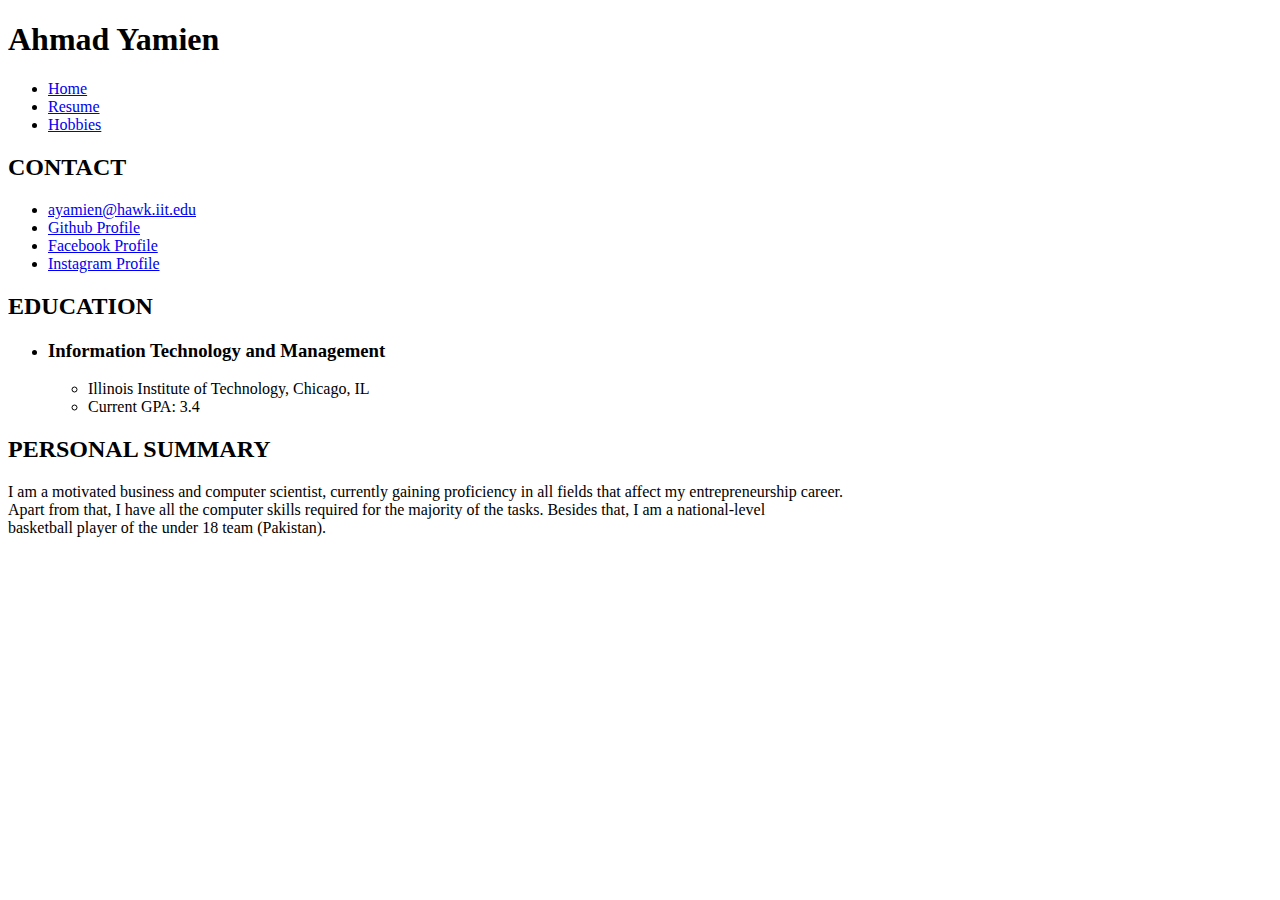
==== index.html @ 73f727a7 "Copied old repository" ====
<!DOCTYPE html>
<html lang="en">

<head>
    <title>Home: Ahmad Yamien</title>
    <meta charset="UTF-8" />
</head>

<body>
    <header class="header">
        <h1 class="name">Ahmad Yamien</h1>
        <nav>
            <ul>
                <li><a href="index.html">Home</a></li>
                <li><a href="resume/index.html">Resume</a></li>
                <li><a href="Hobbies/index.html">Hobbies</a></li>

            </ul>
        </nav>
        <h2 class="contact_info">
            CONTACT
        </h2>
        <ul class="contact">
            <li>
                <a class="u_email" href="ayamien@hawk.iit.edu">ayamien@hawk.iit.edu</a>
            </li>
            <li>
                <a class="u_url github" href="https://github.com/Ch-ahmad">Github Profile</a>
            </li>
            <li>
                <a class="u_url facebook" href="https://www.facebook.com/ahmad.yamin6666">Facebook Profile</a>
            </li>
            <li>
                <a class="u_url instagram" href="https://www.facebook.com/ahmad.yamin6666">Instagram Profile</a>
            </li>

        </ul>
    </header>

    <section class="education">
        <h2>EDUCATION</h2>
        <ul class="education">
            <li>
                <h3>Information Technology and Management</h3>
                <ul>
                    <li>
                        Illinois Institute of Technology, Chicago, IL
                    </li>

                    <li>
                        Current GPA: 3.4
                    </li>
                </ul>
            </li>
        </ul>
    </section>

    <section class="personal_summary">
        <h2>PERSONAL SUMMARY</h2>

        I am a motivated business and computer scientist, currently gaining proficiency in all fields that affect my entrepreneurship career.<br> Apart from that, I have all the computer skills required for the majority of the tasks. Besides that, I am
        a national-level <br> basketball player of the under 18 team (Pakistan).

    </section>
</body>

</html>
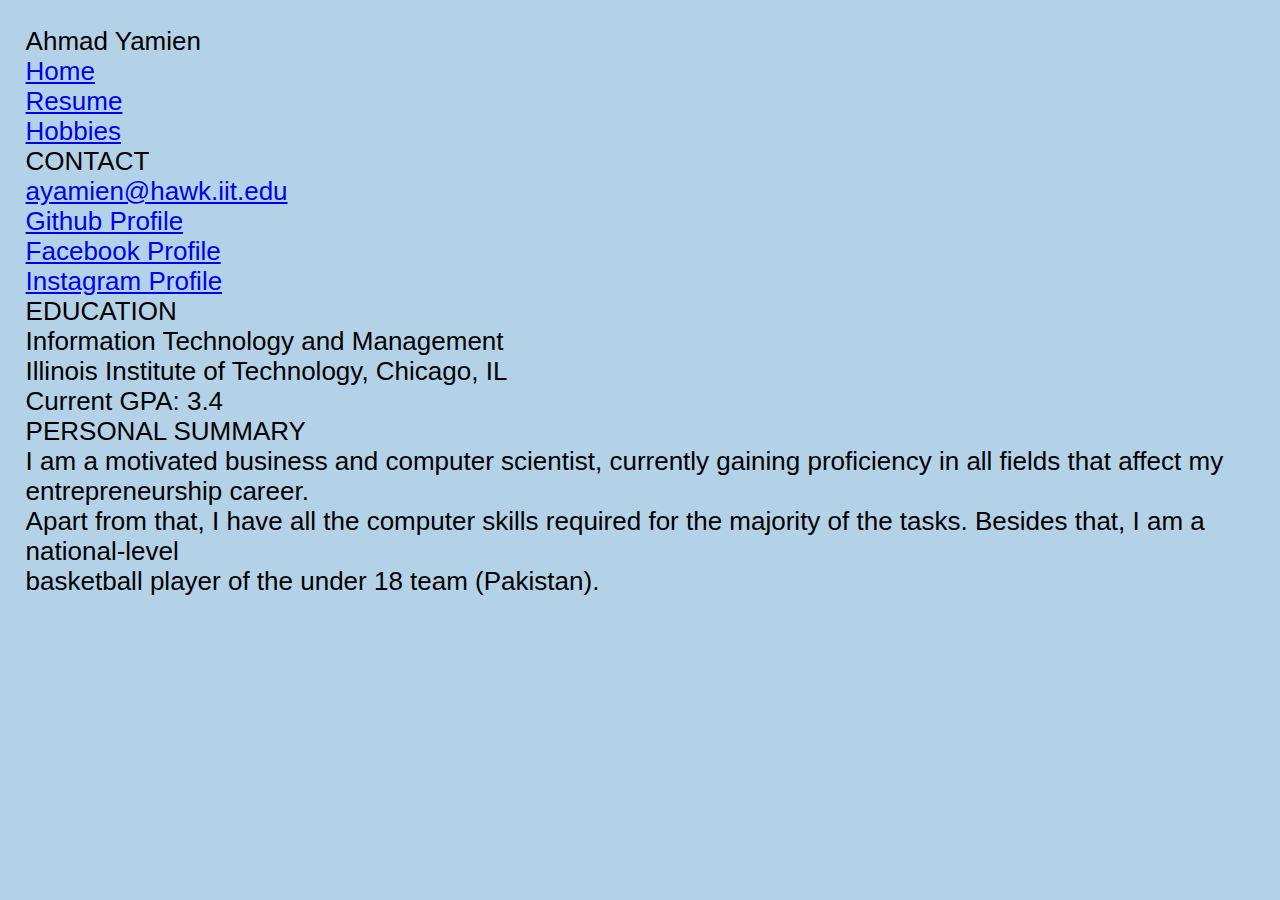
==== commit 58079e6e: "Repaired broken links" ====
--- a/index.html
+++ b/index.html
@@ -8,6 +8,7 @@
 
 <body>
     <header class="header">
+       
         <h1 class="name">Ahmad Yamien</h1>
         <nav>
             <ul>
@@ -35,6 +36,7 @@
             </li>
 
         </ul>
+        <link rel="stylesheet" href="../css/screen.css">
     </header>
 
     <section class="education">
--- a/css/screen.css
+++ b/css/screen.css
@@ -0,0 +1,35 @@
+/* http://meyerweb.com/eric/tools/css/reset/
+   v2.0 | 20110126
+   License: none (public domain)
+*/
+/* stylelint-disable*/
+a,abbr,acronym,address,applet,article,aside,audio,b,big,blockquote,body,canvas,caption,center,cite,code,dd,del,details,dfn,div,dl,dt,em,embed,fieldset,figcaption,figure,footer,form,h1,h2,h3,h4,h5,h6,header,hgroup,html,i,iframe,img,ins,kbd,label,legend,li,mark,menu,nav,object,ol,output,p,pre,q,ruby,s,samp,section,small,span,strike,strong,sub,summary,sup,table,tbody,td,tfoot,th,thead,time,tr,tt,u,ul,var,video{margin:0;padding:0;border:0;font:inherit;vertical-align:baseline}article,aside,details,figcaption,figure,footer,header,hgroup,main,menu,nav,section{display:block}html{line-height:1}body{line-height:inherit}ol,ul{list-style:none}blockquote,q{quotes:none}blockquote:after,blockquote:before,q:after,q:before{content:'';content:none}table{border-collapse:collapse;border-spacing:0}
+/* stylelint-enable */
+
+/* Begin site styles below */
+
+*{
+  box-sizing: border-box;
+}
+
+html{
+  font-size :26px;
+  line-height: 30px;
+  font-family: "Helvetica Neue", Helvetica, arial;
+}
+
+body {
+  background-color: #b4d2e7;
+  /* text-align: center; */
+  align-content: center;
+  padding: 2%;
+  
+}
+
+
+
+
+
+
+
+
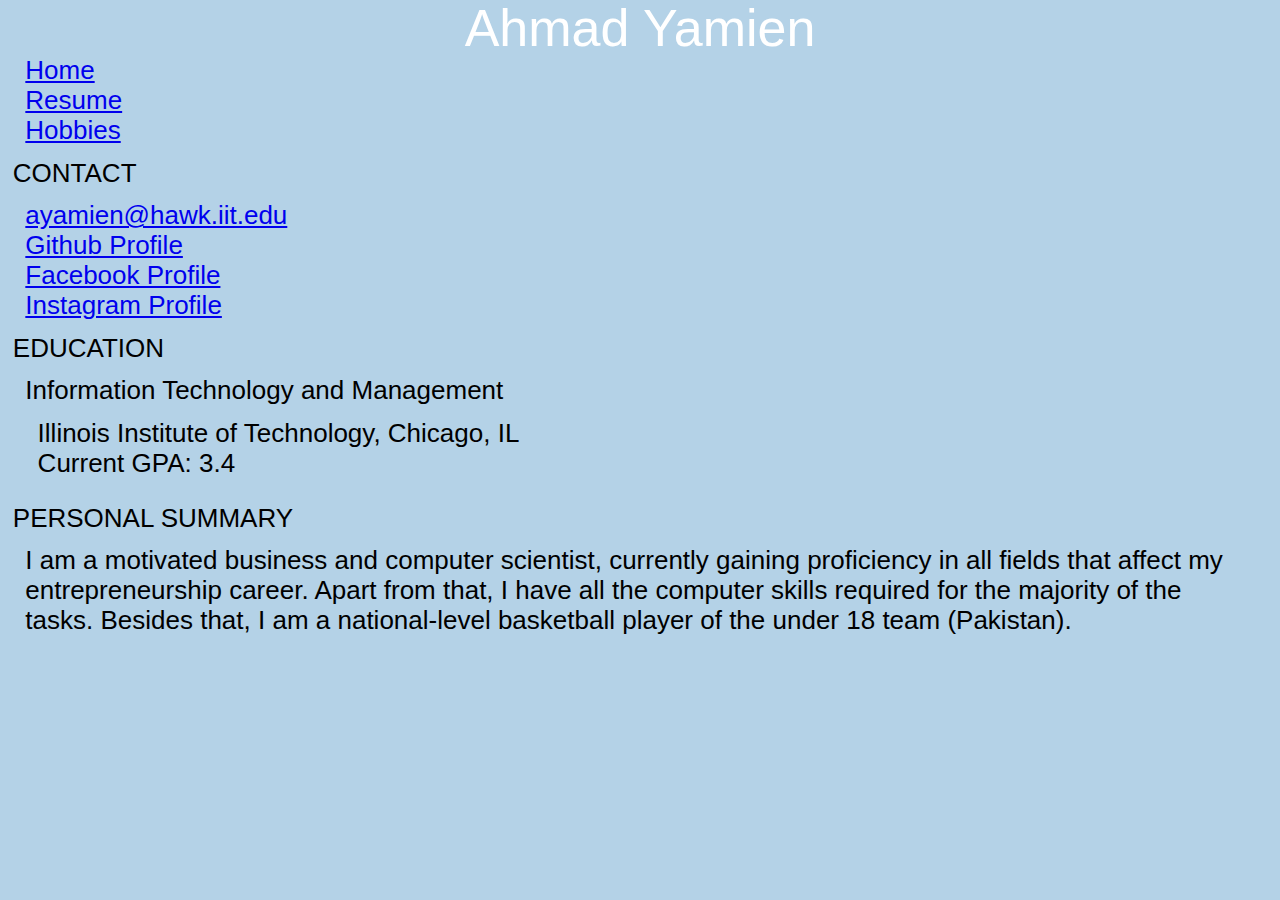
==== commit a6517568: "New CSS added" ====
--- a/index.html
+++ b/index.html
@@ -4,6 +4,7 @@
 <head>
     <title>Home: Ahmad Yamien</title>
     <meta charset="UTF-8" />
+    <link rel="stylesheet" href="../css/screen.css">
 </head>
 
 <body>
@@ -36,7 +37,7 @@
             </li>
 
         </ul>
-        <link rel="stylesheet" href="../css/screen.css">
+       
     </header>
 
     <section class="education">
@@ -59,10 +60,11 @@
 
     <section class="personal_summary">
         <h2>PERSONAL SUMMARY</h2>
-
-        I am a motivated business and computer scientist, currently gaining proficiency in all fields that affect my entrepreneurship career.<br> Apart from that, I have all the computer skills required for the majority of the tasks. Besides that, I am
-        a national-level <br> basketball player of the under 18 team (Pakistan).
-
+        <ul>
+            I am a motivated business and computer scientist, currently gaining proficiency in all fields that affect my entrepreneurship career.
+            Apart from that, I have all the computer skills required for the majority of the tasks. Besides that, I am
+            a national-level basketball player of the under 18 team (Pakistan).
+        </ul>
     </section>
 </body>
 
--- a/css/screen.css
+++ b/css/screen.css
@@ -20,11 +20,38 @@
 
 body {
   background-color: #b4d2e7;
-  /* text-align: center; */
   align-content: center;
-  padding: 2%;
+  padding: 1%;
   
 }
+
+
+h1 {
+  padding: auto;
+  margin: 0px;
+  text-align: center;
+  color: white;
+  font-family: "Montserrat", sans-serif;
+  font-size: 2rem;
+}
+  
+ul {
+  list-style-position: inherit;
+  list-style-type: none;
+  margin: 0%;
+  padding: 1%;
+}
+
+.contact-info {
+  margin: 0px;
+  text-align: center;
+  color: rgb(255, 0, 0);
+  font-family: "Montserrat", sans-serif;
+  font-size: 2rem;
+}
+
+
+ 
 
 
 
@@ -32,4 +59,3 @@
 
 
 
-
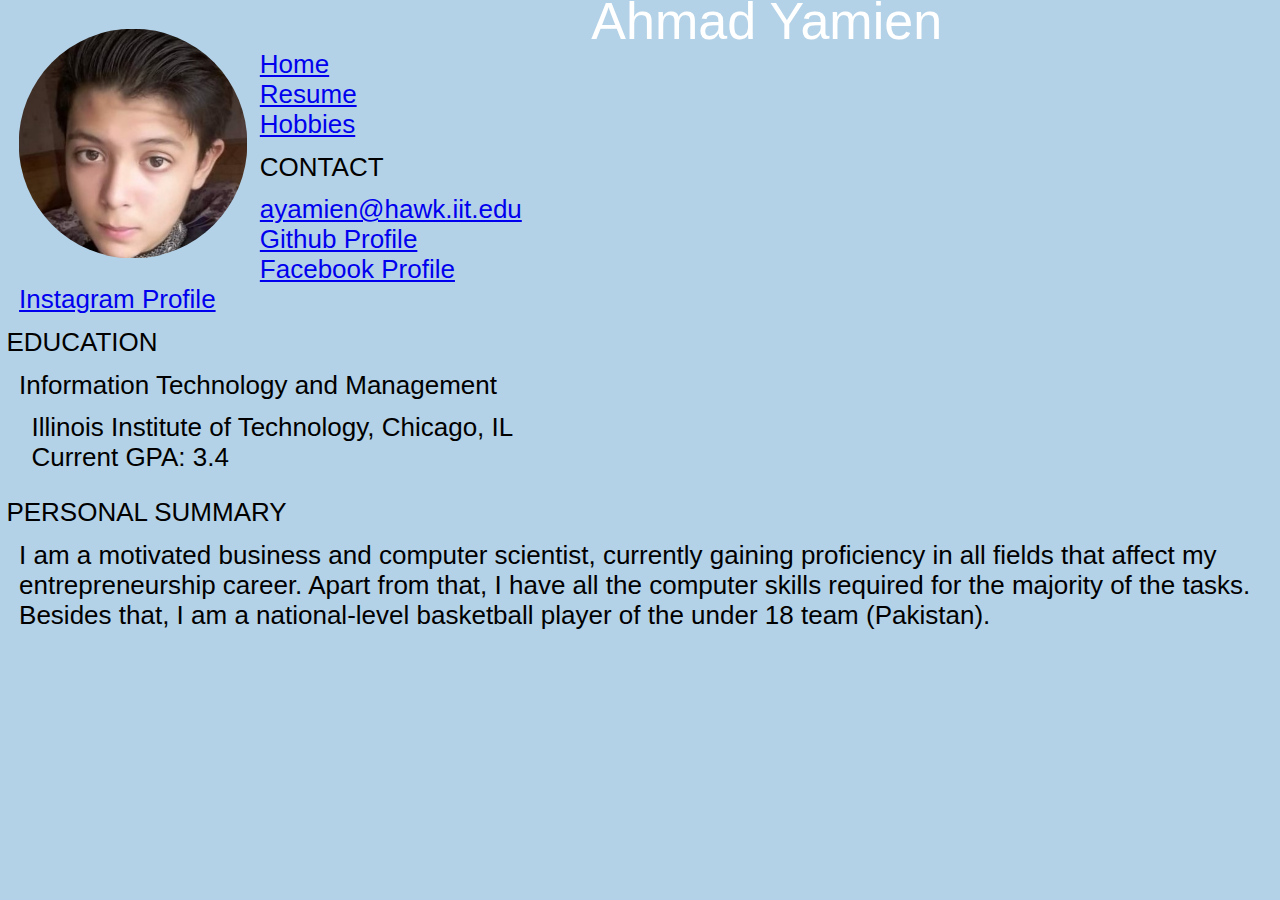
==== commit 24f0296f: "Improved Css" ====
--- a/index.html
+++ b/index.html
@@ -9,7 +9,7 @@
 
 <body>
     <header class="header">
-       
+        <img class="profile-image" src="../images/ahmad.jpeg" alt="Profile image">
         <h1 class="name">Ahmad Yamien</h1>
         <nav>
             <ul>
--- a/css/screen.css
+++ b/css/screen.css
@@ -5,7 +5,6 @@
 /* stylelint-disable*/
 a,abbr,acronym,address,applet,article,aside,audio,b,big,blockquote,body,canvas,caption,center,cite,code,dd,del,details,dfn,div,dl,dt,em,embed,fieldset,figcaption,figure,footer,form,h1,h2,h3,h4,h5,h6,header,hgroup,html,i,iframe,img,ins,kbd,label,legend,li,mark,menu,nav,object,ol,output,p,pre,q,ruby,s,samp,section,small,span,strike,strong,sub,summary,sup,table,tbody,td,tfoot,th,thead,time,tr,tt,u,ul,var,video{margin:0;padding:0;border:0;font:inherit;vertical-align:baseline}article,aside,details,figcaption,figure,footer,header,hgroup,main,menu,nav,section{display:block}html{line-height:1}body{line-height:inherit}ol,ul{list-style:none}blockquote,q{quotes:none}blockquote:after,blockquote:before,q:after,q:before{content:'';content:none}table{border-collapse:collapse;border-spacing:0}
 /* stylelint-enable */
-
 /* Begin site styles below */
 
 *{
@@ -21,7 +20,8 @@
 body {
   background-color: #b4d2e7;
   align-content: center;
-  padding: 1%;
+  padding: .5%;
+  overflow-x: hidden;
   
 }
 
@@ -36,8 +36,6 @@
 }
   
 ul {
-  list-style-position: inherit;
-  list-style-type: none;
   margin: 0%;
   padding: 1%;
 }
@@ -50,12 +48,19 @@
   font-size: 2rem;
 }
 
+@media screen and (min-width: 601px) {
+.profile-image {
+  border-radius: 50%;
+  padding: 1%;
+  width: 20%;
+  float: left;
+  /* height: 200;
+  width: 200; */
+  margin-top: 10px;
 
- 
+}
+}
 
 
 
 
-
-
-
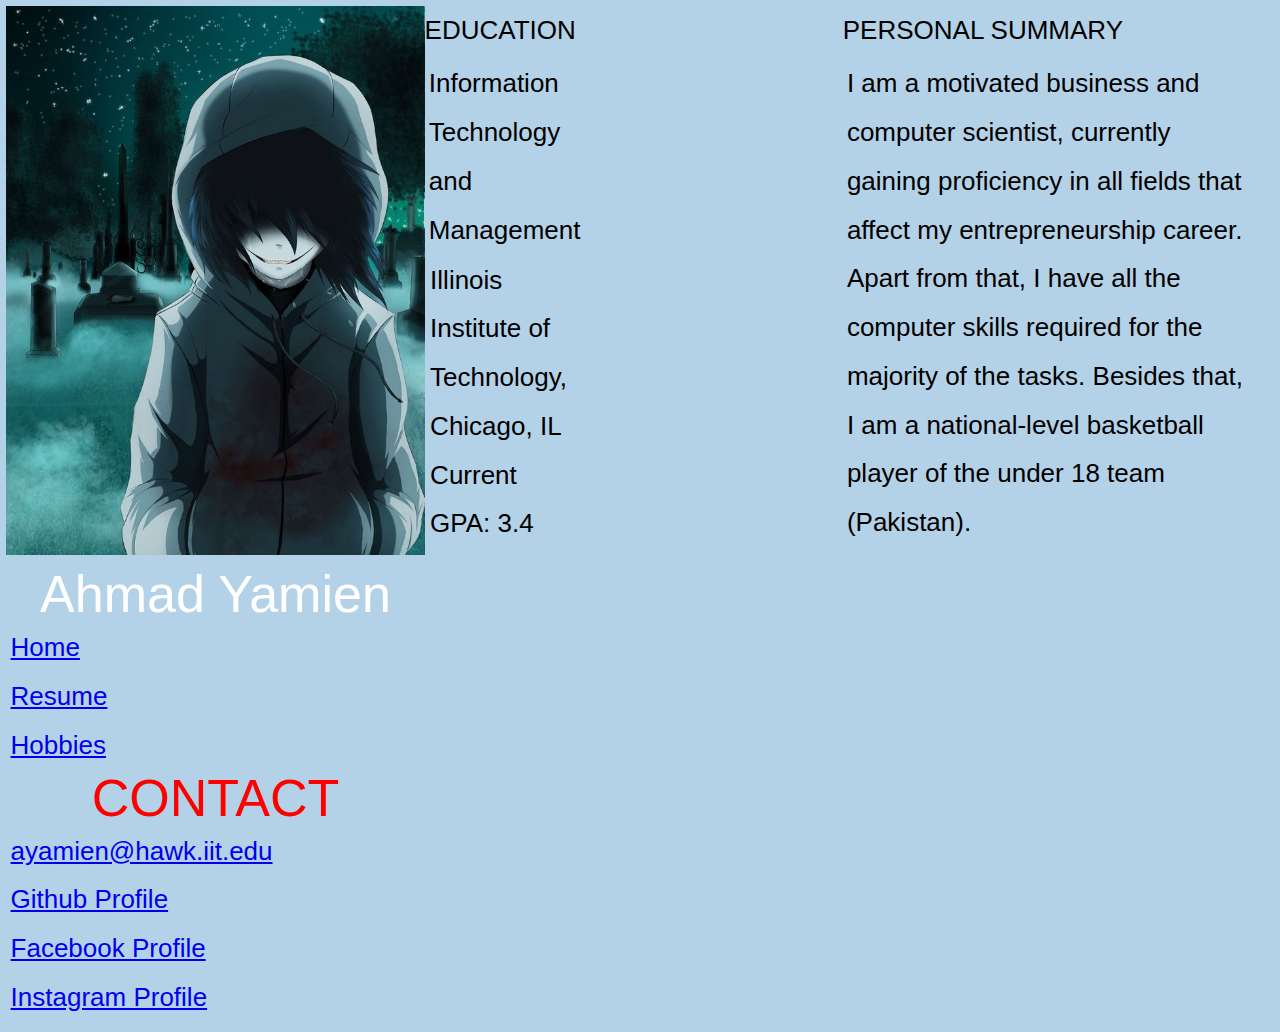
==== commit c8a3a14a: "Modified flex properties" ====
--- a/index.html
+++ b/index.html
@@ -4,12 +4,15 @@
 <head>
     <title>Home: Ahmad Yamien</title>
     <meta charset="UTF-8" />
-    <link rel="stylesheet" href="../css/screen.css">
+    <link rel="stylesheet" href="css/screen.css"/>
 </head>
 
 <body>
     <header class="header">
-        <img class="profile-image" src="../images/ahmad.jpeg" alt="Profile image">
+        <div class="profile-img-container">
+            <img class="profile-image" src="images/g.jpg" alt="Profile image"/>
+        </div>
+        
         <h1 class="name">Ahmad Yamien</h1>
         <nav>
             <ul>
@@ -19,25 +22,24 @@
 
             </ul>
         </nav>
-        <h2 class="contact_info">
+        <h2 class="contact-info">
             CONTACT
         </h2>
         <ul class="contact">
             <li>
-                <a class="u_email" href="ayamien@hawk.iit.edu">ayamien@hawk.iit.edu</a>
+                <a class="u-email" href="ayamien@hawk.iit.edu">ayamien@hawk.iit.edu</a>
             </li>
             <li>
-                <a class="u_url github" href="https://github.com/Ch-ahmad">Github Profile</a>
+                <a class="u-url github" href="https://github.com/Ch-ahmad">Github Profile</a>
             </li>
             <li>
-                <a class="u_url facebook" href="https://www.facebook.com/ahmad.yamin6666">Facebook Profile</a>
+                <a class="u-url facebook" href="https://www.facebook.com/ahmad.yamin6666">Facebook Profile</a>
             </li>
             <li>
-                <a class="u_url instagram" href="https://www.facebook.com/ahmad.yamin6666">Instagram Profile</a>
+                <a class="u-url instagram" href="https://www.facebook.com/ahmad.yamin6666">Instagram Profile</a>
             </li>
 
         </ul>
-       
     </header>
 
     <section class="education">
@@ -58,7 +60,7 @@
         </ul>
     </section>
 
-    <section class="personal_summary">
+    <section class="personal-summary">
         <h2>PERSONAL SUMMARY</h2>
         <ul>
             I am a motivated business and computer scientist, currently gaining proficiency in all fields that affect my entrepreneurship career.
--- a/css/screen.css
+++ b/css/screen.css
@@ -6,59 +6,77 @@
 a,abbr,acronym,address,applet,article,aside,audio,b,big,blockquote,body,canvas,caption,center,cite,code,dd,del,details,dfn,div,dl,dt,em,embed,fieldset,figcaption,figure,footer,form,h1,h2,h3,h4,h5,h6,header,hgroup,html,i,iframe,img,ins,kbd,label,legend,li,mark,menu,nav,object,ol,output,p,pre,q,ruby,s,samp,section,small,span,strike,strong,sub,summary,sup,table,tbody,td,tfoot,th,thead,time,tr,tt,u,ul,var,video{margin:0;padding:0;border:0;font:inherit;vertical-align:baseline}article,aside,details,figcaption,figure,footer,header,hgroup,main,menu,nav,section{display:block}html{line-height:1}body{line-height:inherit}ol,ul{list-style:none}blockquote,q{quotes:none}blockquote:after,blockquote:before,q:after,q:before{content:'';content:none}table{border-collapse:collapse;border-spacing:0}
 /* stylelint-enable */
 /* Begin site styles below */
-
-*{
+{
   box-sizing: border-box;
 }
 
 html{
-  font-size :26px;
-  line-height: 30px;
-  font-family: "Helvetica Neue", Helvetica, arial;
+  font-size: 1.625rem;
+  line-height: 1.875rem;
+  font-family: "Helvetica Neue", Arial, Verdana, Tahoma, sans-serif;
 }
 
 body {
   background-color: #b4d2e7;
   align-content: center;
-  padding: .5%;
+  padding: 0.5%;
   overflow-x: hidden;
-  
+  display: flex;
+  flex-direction: row;
+  flex-wrap: wrap;
 }
-
-
 h1 {
+  position: sticky;
   padding: auto;
-  margin: 0px;
   text-align: center;
   color: white;
-  font-family: "Montserrat", sans-serif;
+  font-family: Montserrat, sans-serif;
   font-size: 2rem;
 }
-  
 ul {
   margin: 0%;
   padding: 1%;
 }
-
 .contact-info {
-  margin: 0px;
   text-align: center;
   color: rgb(255, 0, 0);
-  font-family: "Montserrat", sans-serif;
+  font-family: Montserrat, sans-serif;
   font-size: 2rem;
 }
+.profile-image {
+  max-width: 100%;
+}
+.header {
+  width: 33%;
+}
+.education {
+  width: 33%;
+}
+.personal-summary {
+  width: 33%;
+}
 
-@media screen and (min-width: 601px) {
-.profile-image {
-  border-radius: 50%;
-  padding: 1%;
-  width: 20%;
-  float: left;
-  /* height: 200;
-  width: 200; */
-  margin-top: 10px;
-
+@media only screen and (min-width: 37.625rem) {
+  .header {
+    width: 50%;
+  }
+  .education {
+    width: 50%;
+  }
+  .personal-summary {
+    width: 50%;
+  }
 }
+@media only screen and (min-width: 50rem) {
+  .header {
+    width: 33%;
+  }
+  .education {
+    width: 33%;
+  }
+  .personal-summary {
+    width: 33%;
+  }
 }
 
 
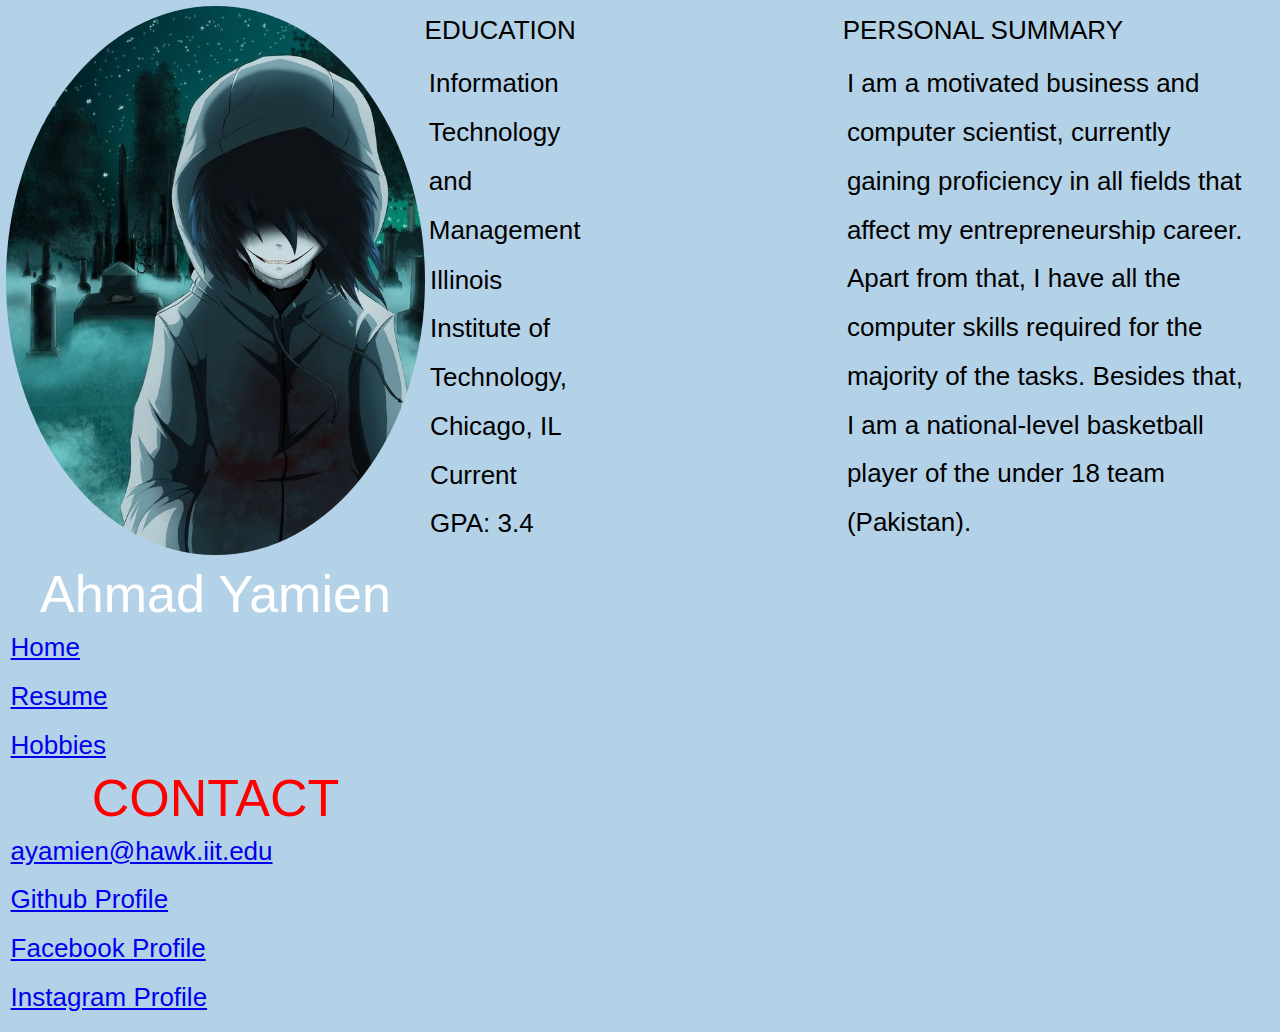
==== commit 2485d808: "Edit stylelint file" ====
--- a/index.html
+++ b/index.html
@@ -12,7 +12,6 @@
         <div class="profile-img-container">
             <img class="profile-image" src="images/g.jpg" alt="Profile image"/>
         </div>
-        
         <h1 class="name">Ahmad Yamien</h1>
         <nav>
             <ul>
--- a/css/screen.css
+++ b/css/screen.css
@@ -45,6 +45,7 @@
 }
 .profile-image {
   max-width: 100%;
+  border-radius: 50%;
 }
 .header {
   width: 33%;
@@ -82,3 +83,4 @@
 
 
 
+
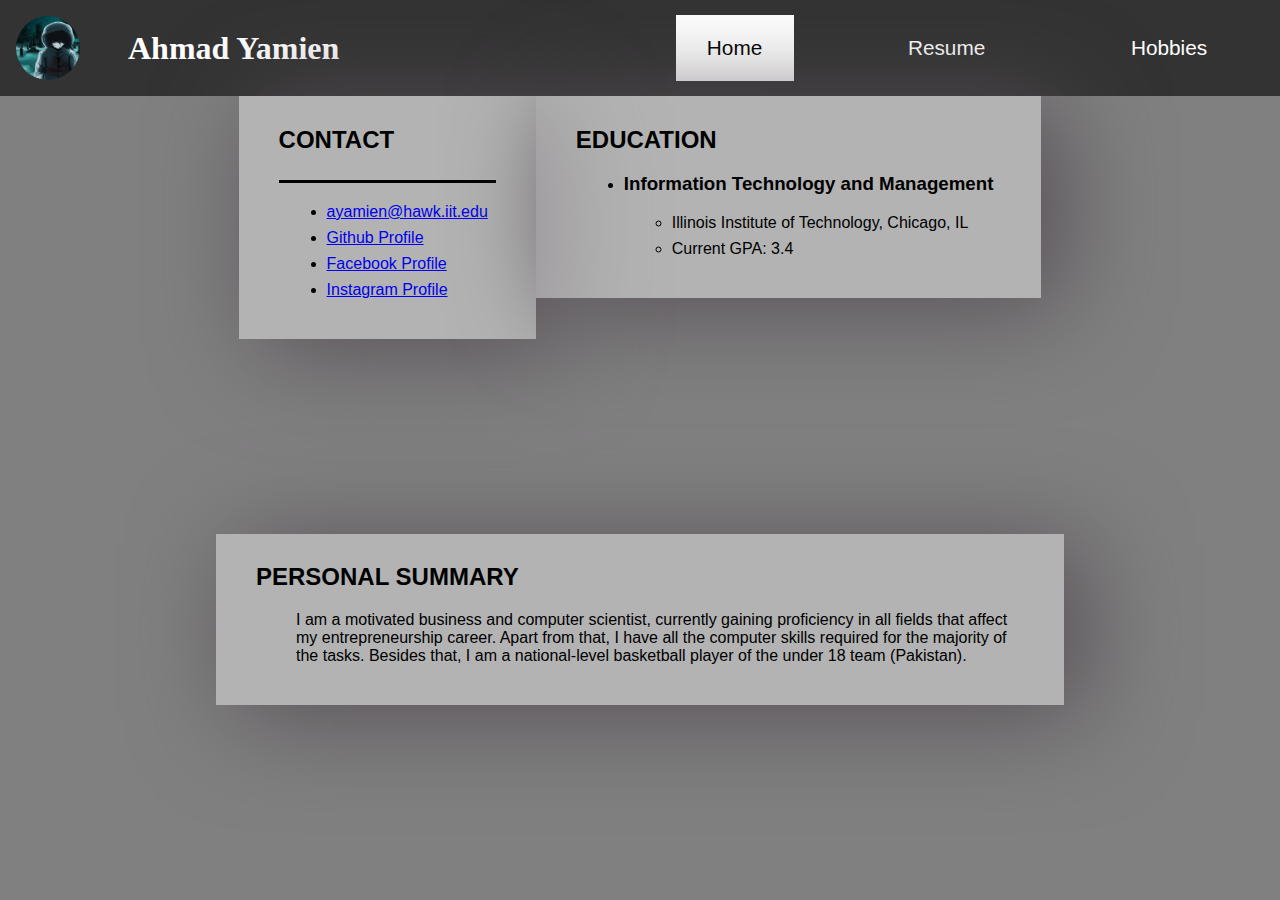
==== commit b1d5575f: "Completed project 2" ====
--- a/index.html
+++ b/index.html
@@ -4,69 +4,72 @@
 <head>
     <title>Home: Ahmad Yamien</title>
     <meta charset="UTF-8" />
-    <link rel="stylesheet" href="css/screen.css"/>
+    <link rel="stylesheet" href="css/style.css"/>
 </head>
 
 <body>
-    <header class="header">
-        <div class="profile-img-container">
-            <img class="profile-image" src="images/g.jpg" alt="Profile image"/>
-        </div>
-        <h1 class="name">Ahmad Yamien</h1>
-        <nav>
-            <ul>
-                <li><a href="index.html">Home</a></li>
-                <li><a href="resume/index.html">Resume</a></li>
-                <li><a href="Hobbies/index.html">Hobbies</a></li>
+    <header id="top-bar">
+            <figure class="profile-img-container">
+                <img class="profile-image" src="images/g.jpg" alt="Profile image"/>
+                <figcaption></figcaption>
+            </figure>
+            <h1 class="name">Ahmad Yamien</h1>
+            <nav>
+                <a href="index.html" class="current">Home</a></li>
+                <a href="resume/index.html">Resume</a>
+                <a href="Hobbies/index.html">Hobbies</a>
+            </nav>
+    </header>
+
+    <main class="sections">
+        <section class="contact">
+            <h2 class="contact-info">
+                CONTACT
+            </h2>
+            <ul class="contact">
+                <li>
+                    <a class="u-email" href="ayamien@hawk.iit.edu">ayamien@hawk.iit.edu</a>
+                </li>
+                <li>
+                    <a class="u-url github" href="https://github.com/Ch-ahmad">Github Profile</a>
+                </li>
+                <li>
+                    <a class="u-url facebook" href="https://www.facebook.com/ahmad.yamin6666">Facebook Profile</a>
+                </li>
+                <li>
+                    <a class="u-url instagram" href="https://www.facebook.com/ahmad.yamin6666">Instagram Profile</a>
+                </li>
 
             </ul>
-        </nav>
-        <h2 class="contact-info">
-            CONTACT
-        </h2>
-        <ul class="contact">
-            <li>
-                <a class="u-email" href="ayamien@hawk.iit.edu">ayamien@hawk.iit.edu</a>
-            </li>
-            <li>
-                <a class="u-url github" href="https://github.com/Ch-ahmad">Github Profile</a>
-            </li>
-            <li>
-                <a class="u-url facebook" href="https://www.facebook.com/ahmad.yamin6666">Facebook Profile</a>
-            </li>
-            <li>
-                <a class="u-url instagram" href="https://www.facebook.com/ahmad.yamin6666">Instagram Profile</a>
-            </li>
+        </section>
 
-        </ul>
-    </header>
+        <section class="education">
+            <h2>EDUCATION</h2>
+            <ul class="education">
+                <li>
+                    <h3>Information Technology and Management</h3>
+                    <ul>
+                        <li>
+                            Illinois Institute of Technology, Chicago, IL
+                        </li>
 
-    <section class="education">
-        <h2>EDUCATION</h2>
-        <ul class="education">
-            <li>
-                <h3>Information Technology and Management</h3>
-                <ul>
-                    <li>
-                        Illinois Institute of Technology, Chicago, IL
-                    </li>
+                        <li>
+                            Current GPA: 3.4
+                        </li>
+                    </ul>
+                </li>
+            </ul>
+        </section>
 
-                    <li>
-                        Current GPA: 3.4
-                    </li>
-                </ul>
-            </li>
-        </ul>
-    </section>
-
-    <section class="personal-summary">
-        <h2>PERSONAL SUMMARY</h2>
-        <ul>
-            I am a motivated business and computer scientist, currently gaining proficiency in all fields that affect my entrepreneurship career.
-            Apart from that, I have all the computer skills required for the majority of the tasks. Besides that, I am
-            a national-level basketball player of the under 18 team (Pakistan).
-        </ul>
-    </section>
+        <section class="personal-summary">
+            <h2>PERSONAL SUMMARY</h2>
+            <ul>
+                I am a motivated business and computer scientist, currently gaining proficiency in all fields that affect my entrepreneurship career.
+                Apart from that, I have all the computer skills required for the majority of the tasks. Besides that, I am
+                a national-level basketball player of the under 18 team (Pakistan).
+            </ul>
+        </section>
+    </main>
 </body>
 
 </html>
--- a/css/style.css
+++ b/css/style.css
@@ -0,0 +1,101 @@
+body {
+  padding: 0;
+  margin: 0;
+  display: flex;
+  flex-direction: column;
+  min-height: 100vh;
+}
+
+header {
+  width: 100vw;
+}
+
+#top-bar {
+  width: 100%;
+  display: flex;
+  flex-wrap: wrap;
+  align-items: center;
+  background-color: #333;
+  color: white;
+}
+
+#top-bar .profile-img-container {
+  margin: 1em;
+  width: 4em;
+  height: 4em;
+  border-radius: 50%;
+  overflow: hidden;
+}
+
+#top-bar .profile-img-container .profile-image {
+  width: 100%;
+  height: 100%;
+}
+
+#top-bar .name {
+  margin-left: 1em;
+  flex: 1;
+  font-family: cursive, Cambria, Cochin, Georgia, Times, "Times New Roman", serif;
+}
+
+#top-bar nav {
+  display: flex;
+  flex-wrap: wrap;
+  list-style-type: none;
+  justify-content: center;
+  align-items: center;
+  overflow: auto;
+}
+
+#top-bar nav a {
+  margin-left: 2em;
+  margin-right: 2em;
+  padding-left: 1.5em;
+  padding-right: 1.5em;
+  padding-top: 1em;
+  padding-bottom: 1em;
+  color: white;
+  font-family: "Gill Sans", "Gill Sans MT", Calibri, "Trebuchet MS", sans-serif;
+  text-decoration: none;
+  font-size: 1.3em;
+}
+
+#top-bar nav a.current {
+  background-color: white;
+  color: black;
+}
+
+#top-bar nav a:hover {
+  background-color: cornflowerblue;
+  transition: background-color 0.4s ease-in-out;
+  cursor: pointer;
+}
+
+/* Sections - START */
+.sections {
+  display: flex;
+  flex-direction: row;
+  flex-wrap: wrap;
+  background-color: gray;
+  flex: 1;
+  align-items: flex-start;
+  justify-content: center;
+}
+
+section {
+  background-color: rgba(255, 255, 255, 0.4);
+  padding: 0.6em 2.5em;
+  padding-bottom: 1.5em;
+  max-width: 60vw;
+  box-shadow: rgb(87, 80, 86) 1.25em 0.625em 6.25em;
+  font-family: "Lucida Sans", "Lucida Sans Regular", "Lucida Grande", "Lucida Sans Unicode", Geneva, Verdana, sans-serif;
+}
+
+section li {
+  margin: 0.5em;
+}
+
+.contact-info {
+  padding-bottom: 1.1em;
+  border-bottom: 3px solid black;
+}
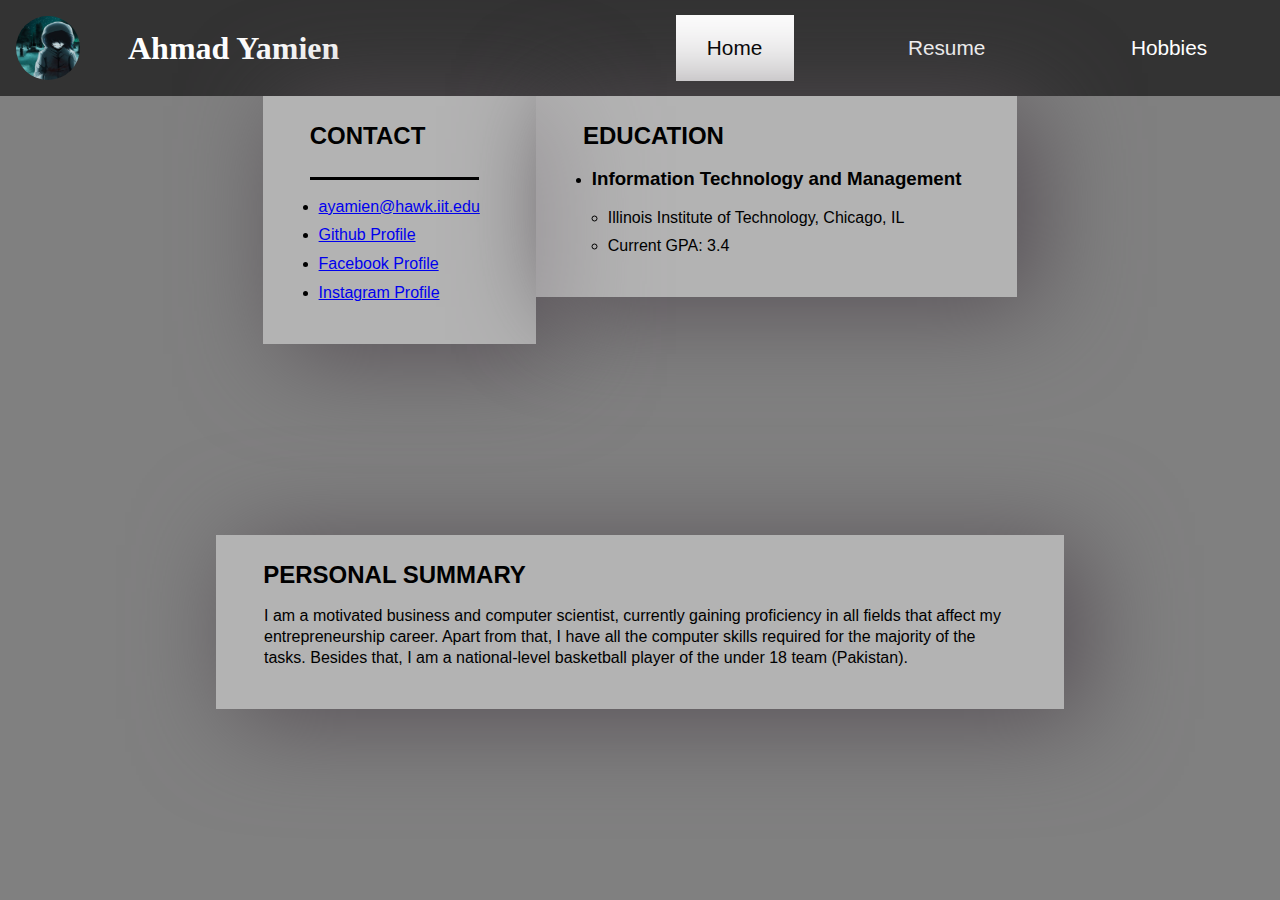
==== commit aa81e72a: "Fixed Hyperlinks" ====
--- a/index.html
+++ b/index.html
@@ -15,9 +15,9 @@
             </figure>
             <h1 class="name">Ahmad Yamien</h1>
             <nav>
-                <a href="index.html" class="current">Home</a></li>
-                <a href="resume/index.html">Resume</a>
-                <a href="Hobbies/index.html">Hobbies</a>
+                <a href="/" class="current">Home</a></li>
+                <a href="/resume">Resume</a>
+                <a href="/hobbies">Hobbies</a>
             </nav>
     </header>
 
--- a/css/style.css
+++ b/css/style.css
@@ -1,3 +1,28 @@
+/* START --- Reset CSS */
+* {
+  margin: 0;
+  padding: 0;
+}
+/* END --- Reset CSS */
+
+/* START --- New Custom styles */
+section {
+  padding: 4em;
+}
+
+h2 {
+  margin: 0.7em;
+  margin-left: 0.3em;
+}
+
+ul {
+  margin: 0.5em;
+  margin-top: 1em;
+  margin-bottom: 1em;
+  line-height: 1.3;
+}
+/* END --- New Custom styles */
+
 body {
   padding: 0;
   margin: 0;
@@ -67,7 +92,7 @@
 
 #top-bar nav a:hover {
   background-color: cornflowerblue;
-  transition: background-color 0.4s ease-in-out;
+  transition: background-color 0.25s ease-in-out;
   cursor: pointer;
 }
 
